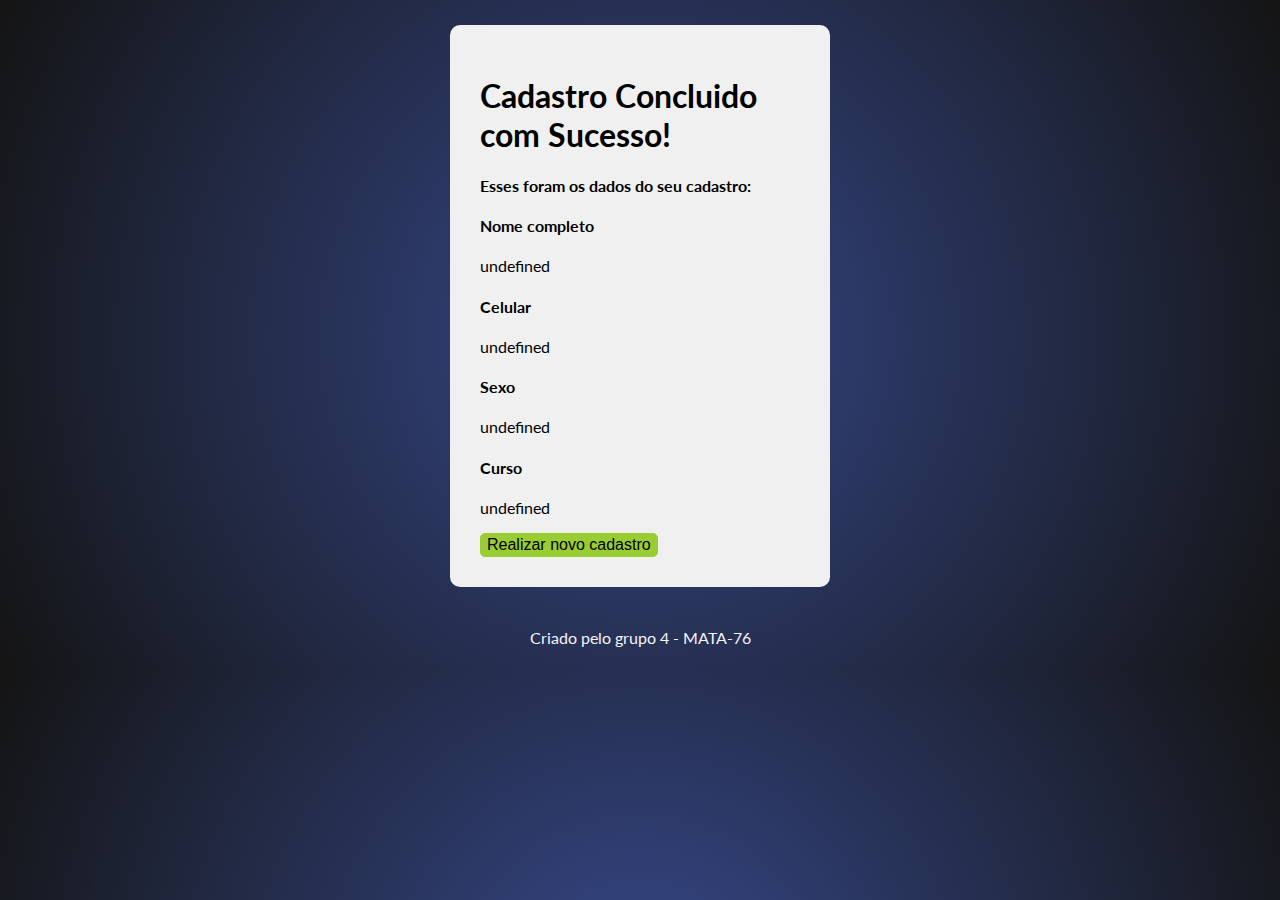
==== form_response.html @ f2759b52 "tela de resposta do form (nao finalizado)" ====
<!DOCTYPE html>
<html lang="en">
	<head>
	<link rel="preconnect" href="https://fonts.googleapis.com" />
	<link rel="preconnect" href="https://fonts.gstatic.com" crossorigin />
	<link 
		href="https://fonts.googleapis.com/css2?family=Lato&display=swap"
		rel="stylesheet"
	/>
	<link rel="stylesheet" href="css/styles.css" />
	<title>Cadastro MATA-76</title>
	<script type="text/javascript" src="form_response.js"></script>
	</head>

	<body>
	<main>
		<header>
		<h1>Cadastro Concluido com Sucesso!</h1>
		<h4>
			Esses foram os dados do seu cadastro:
		</h4>
		</header>

		<section class="informacoesPrincipais">		
			<h4>Nome completo</h4>
			<script>
				document.write("<p>"+localStorage["nome"]+"</p>");
			</script>
			<h4>Celular</h4>
			<script>
				document.write("<p>"+localStorage["celular"]+"</p>");
			</script>
			<h4>Sexo</h4>
			<script>
				document.write("<p>"+localStorage["sexo"]+"</p>");
			</script>
			<h4>Curso</h4>
			<script>
				document.write("<p>"+localStorage["curso"]+"</p>");
			</script>
		</section>

		<button onclick="switchToForm()">Realizar novo cadastro</button>	
	</main>
	<footer>
		<p style="color: whitesmoke;">Criado pelo grupo 4 - MATA-76</p>
	</footer>
	</body>
</html>
---- css/styles.css ----
body {
	font-family: "Lato", sans-serif;
	/*Passa por Herança para as outras tags*/
	background: rgb(238, 174, 202);
	background: radial-gradient(circle, rgb(54 72 137) 0%, rgb(20 20 20) 100%);
}

main {
	background: #f0f0f0;
	border-radius: 10px;
	padding: 30px;
	margin: 25px auto;
	max-width: 320px;
}

section {
	margin-top: 10px;
}

input {
	margin-bottom: 10px;
}

section.informacoesPrincipais input {
	display: block;
	padding: 5px;
	border: 1px solid silver;
	border-radius: 5px;
	font-size: 16px;
	line-height: 20px;
	width: 95%;
	border: 1px solid yellowgreen;
}

select#curso {
	border: 1px solid yellowgreen;
	padding: 5px 37% 5px 2px;
	border-radius: 5px;
	margin-top: 10px;
}

button {
	background: yellowgreen;
	color: black;
	border: 1px solid yellowgreen;
	border-radius: 5px;
	font-size: 1em;
	line-height: 20px;
	cursor: pointer;
}

button[type=reset] {
	background: gray;
	border: 1px solid gray;
}

.actions {
	display: flex;
	justify-content: space-between;
	padding: 15px 0px;
}

button:hover {
	background-color: rgb(238, 174, 202);
	border: 1px solid rgb(148, 187, 233);
}

footer {
	display: flex;
	justify-content: center;
	align-items: center;
}

footer p {
	animation: 3s ease mymove;
}

@keyframes mymove {
	from {
		margin-left: 70%;
	}

	to {
		margin-left: 0%;
	}
}

.validate {
	color: red; 
	font-size: small; 
	font-weight: bold;
	display: none;
}
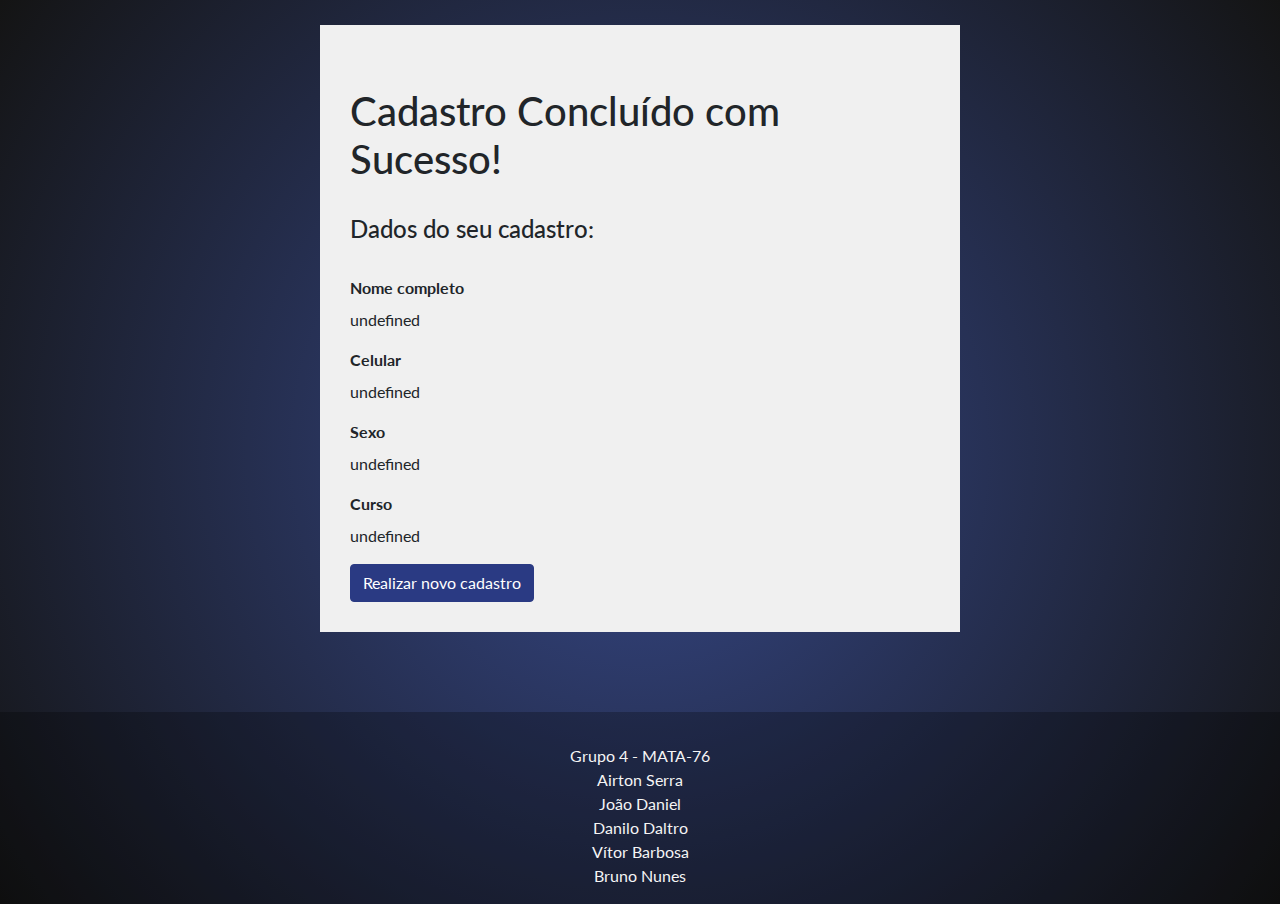
==== commit 9fe7bac4: "tela de resposta concluída" ====
--- a/form_response.html
+++ b/form_response.html
@@ -1,49 +1,65 @@
 <!DOCTYPE html>
 <html lang="en">
 	<head>
-	<link rel="preconnect" href="https://fonts.googleapis.com" />
-	<link rel="preconnect" href="https://fonts.gstatic.com" crossorigin />
-	<link 
-		href="https://fonts.googleapis.com/css2?family=Lato&display=swap"
-		rel="stylesheet"
-	/>
-	<link rel="stylesheet" href="css/styles.css" />
-	<title>Cadastro MATA-76</title>
-	<script type="text/javascript" src="form_response.js"></script>
+		 <link rel="stylesheet" href="https://stackpath.bootstrapcdn.com/bootstrap/4.4.1/css/bootstrap.min.css"
+    		integrity="sha384-Vkoo8x4CGsO3+Hhxv8T/Q5PaXtkKtu6ug5TOeNV6gBiFeWPGFN9MuhOf23Q9Ifjh" crossorigin="anonymous">
+		<link rel="preconnect" href="https://fonts.googleapis.com" />
+		<link rel="preconnect" href="https://fonts.gstatic.com" crossorigin />
+		<link 
+			href="https://fonts.googleapis.com/css2?family=Lato&display=swap"
+			rel="stylesheet"
+		/>
+		<link rel="stylesheet" href="css/styles.css" />
+		<title>Cadastro MATA-76</title>
+		<script type="text/javascript" src="form_response.js"></script>
 	</head>
 
 	<body>
 	<main>
 		<header>
-		<h1>Cadastro Concluido com Sucesso!</h1>
+		<h1>Cadastro Concluído com Sucesso!</h1>
+		</br>
 		<h4>
-			Esses foram os dados do seu cadastro:
+			Dados do seu cadastro:
 		</h4>
 		</header>
 
 		<section class="informacoesPrincipais">		
-			<h4>Nome completo</h4>
+			<label class="campo">Nome completo</label>
 			<script>
 				document.write("<p>"+localStorage["nome"]+"</p>");
 			</script>
-			<h4>Celular</h4>
+			<label class="campo">Celular</label>
 			<script>
 				document.write("<p>"+localStorage["celular"]+"</p>");
 			</script>
-			<h4>Sexo</h4>
+			<label class="campo">Sexo</label>
 			<script>
 				document.write("<p>"+localStorage["sexo"]+"</p>");
 			</script>
-			<h4>Curso</h4>
+			<label class="campo">Curso</label>
 			<script>
 				document.write("<p>"+localStorage["curso"]+"</p>");
 			</script>
 		</section>
 
-		<button onclick="switchToForm()">Realizar novo cadastro</button>	
+		<button bootstrap class="btn btn-primary" onclick="switchToForm()">
+			Realizar novo cadastro</button>	
 	</main>
-	<footer>
-		<p style="color: whitesmoke;">Criado pelo grupo 4 - MATA-76</p>
-	</footer>
+	<footer class="footer navbar-fixed-bottom">
+		<p style="color: whitesmoke; margin-top: 2em;" class="text-center">
+		  Grupo 4 - MATA-76
+		  <br/>
+		  Airton Serra
+		  <br/>
+		  João Daniel
+		  <br/>
+		  Danilo Daltro
+		  <br/>
+		  Vítor Barbosa
+		  <br/>
+		  Bruno Nunes
+		</p>
+	  </footer>
 	</body>
 </html>
--- a/css/styles.css
+++ b/css/styles.css
@@ -1,89 +1,102 @@
 body {
-	font-family: "Lato", sans-serif;
-	/*Passa por Herança para as outras tags*/
-	background: rgb(238, 174, 202);
-	background: radial-gradient(circle, rgb(54 72 137) 0%, rgb(20 20 20) 100%);
+    font-family: "Lato", sans-serif;
+    background: rgb(238, 174, 202);
+    background: radial-gradient(circle, rgb(54 72 137) 0%, rgb(20 20 20) 100%);
 }
 
 main {
-	background: #f0f0f0;
-	border-radius: 10px;
-	padding: 30px;
-	margin: 25px auto;
-	max-width: 320px;
+  background: #f0f0f0;
+  padding: 30px;
+  margin: 25px auto;
+  width: 50%;
+  height:100%;
 }
-
+  
 section {
-	margin-top: 10px;
+  margin-top: 10px;
 }
 
 input {
-	margin-bottom: 10px;
+  margin-bottom: 10px;
 }
 
-section.informacoesPrincipais input {
-	display: block;
-	padding: 5px;
-	border: 1px solid silver;
-	border-radius: 5px;
-	font-size: 16px;
-	line-height: 20px;
-	width: 95%;
-	border: 1px solid yellowgreen;
+section.informacoesPrincipais input,
+section.senhas input {
+  display: block;
+  padding: 5px;
+  border: 1px solid silver;
+  font-size: 16px;
+  line-height: 20px;
+  width: 100%;
 }
 
 select#curso {
-	border: 1px solid yellowgreen;
-	padding: 5px 37% 5px 2px;
-	border-radius: 5px;
-	margin-top: 10px;
-}
-
-button {
-	background: yellowgreen;
-	color: black;
-	border: 1px solid yellowgreen;
-	border-radius: 5px;
-	font-size: 1em;
-	line-height: 20px;
-	cursor: pointer;
-}
-
-button[type=reset] {
-	background: gray;
-	border: 1px solid gray;
+  padding: 5px 37% 5px 2px;
+  margin-top: 10px;
+  width: 100%;
 }
 
 .actions {
-	display: flex;
-	justify-content: space-between;
-	padding: 15px 0px;
+  display: block;
+  justify-content: space-between;
+  padding: 15px 0px;
+  margin-top: 3em;
 }
 
 button:hover {
-	background-color: rgb(238, 174, 202);
-	border: 1px solid rgb(148, 187, 233);
+  background-color: rgb(238, 174, 202);
+  border: 1px solid rgb(148, 187, 233);
 }
 
 footer {
-	display: flex;
-	justify-content: center;
-	align-items: center;
+  display: flex;
+  justify-content: center;
+  align-items: center;
+  background-color: rgba(0, 0, 0, 0.253);
+  margin-top: 5em;
+}
+  
+  
+i.fas{
+  margin-right: 0.6em;
 }
 
-footer p {
-	animation: 3s ease mymove;
+img{
+  width: 120px;
+  height: auto;
+}
+  
+header{
+  margin-top: 2em;
+  margin-bottom: 2em;
 }
 
-@keyframes mymove {
-	from {
-		margin-left: 70%;
-	}
+span#nome-ufba{
+  display: block;
+  margin-top: 0.5em;
+  color: rgb(42, 58, 131);
+  font-weight: bold;
+  font-size: 1em;
+}
 
-	to {
-		margin-left: 0%;
-	}
+.btn-primary {
+  color: #fff;
+  background-color: #2a3a83;
+  border-color: #2a3a83;
 }
+
+label.campo{
+  font-weight: bold;
+}
+  @keyframes mymove {
+    from {
+      margin-left: 70%;
+    }
+  
+    to {
+      margin-left: 0%;
+    }
+  } 
 
 .validate {
 	color: red; 
